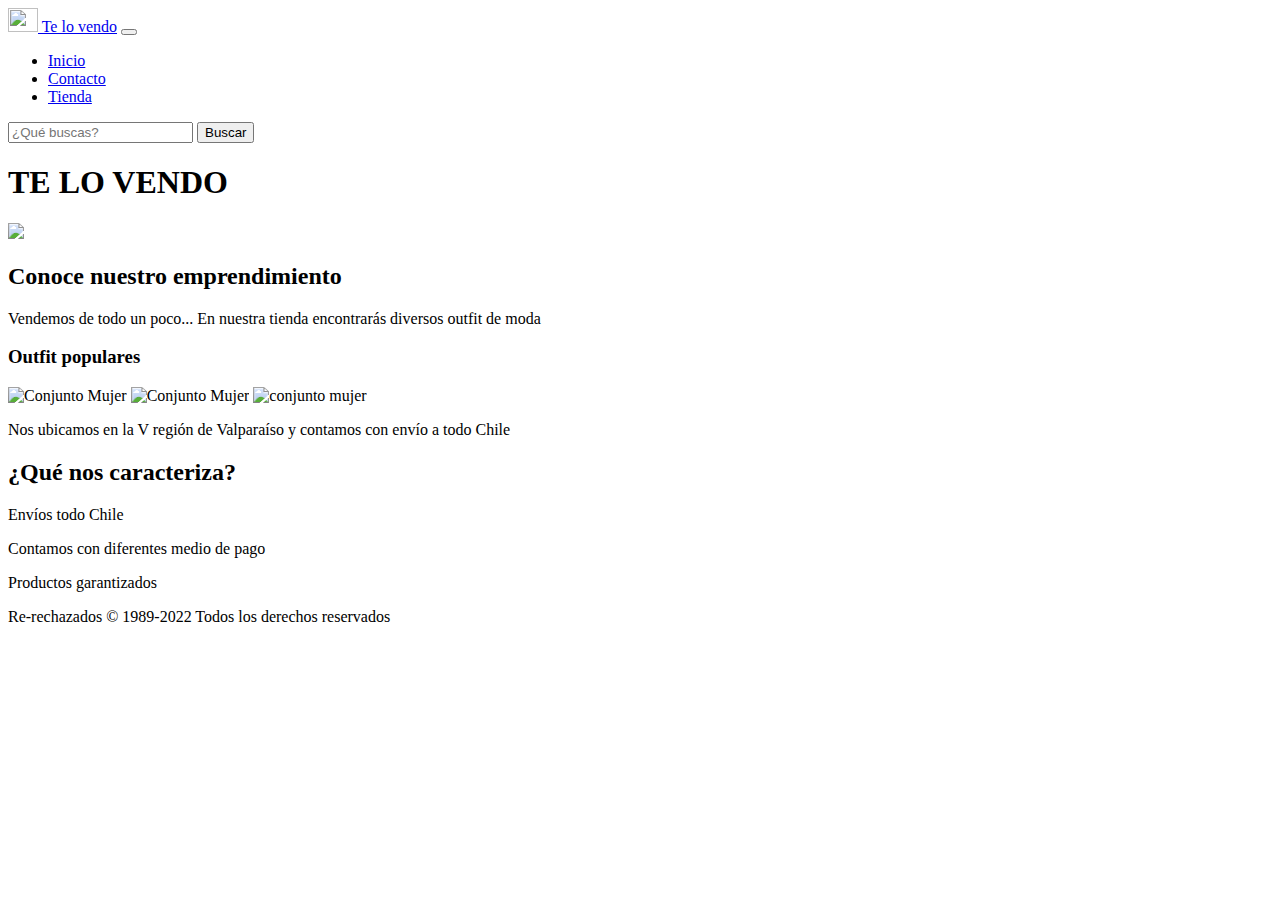
==== index.html @ 3500c2eb "Modify index" ====
<!DOCTYPE html>
<html lang="es">
<head>
    <meta charset="UTF-8">
    <meta http-equiv="X-UA-Compatible" content="IE=edge">
    <meta name="viewport" content="width=device-width, initial-scale=1.0">
    <title>Te lo Vendo</title>
    <link rel="stylesheet" href="estilo.css"/>
    <link
        rel="stylesheet"
        href="https://stackpath.bootstrapcdn.com/bootstrap/4.5.0/css/bootstrap.min.css"
        integrity="sha384-9aIt2nRpC12Uk9gS9baDl411NQApFmC26EwAOH8WgZl5MYYxFfc+NcPb1dKGj7Sk"
        crossorigin="anonymous"
    >
    <!--script externo-->
    <script defer src="/funciones.js" type="text/javascript"></script>

</head>
<body>

    <nav class="navbar navbar-expand-lg navbar-dark bg-dark">
        <div class="container-fluid">
          <a class="navbar-brand" href="#"><img src="/img/las-compras-en-linea.png" alt="" width="30" height="24">
            Te lo vendo</a>
          <button class="navbar-toggler" type="button" data-bs-toggle="collapse" data-bs-target="#navbarSupportedContent" aria-controls="navbarSupportedContent" aria-expanded="false" aria-label="Toggle navigation">
            <span class="navbar-toggler-icon"></span>
          </button>
          <div class="collapse navbar-collapse" id="navbarSupportedContent">
            <ul class="navbar-nav me-auto mb-2 mb-lg-0">
              <li class="nav-item">
                <a class="nav-link active" aria-current="page" href="/index.html">Inicio</a>
              </li>
              <li class="nav-item">
                <a class="nav-link" href="/contacto.html">Contacto</a>
              </li>
              <li class="nav-item">
                <a class="nav-link" href="/tienda.html">Tienda</a>
              </li>
            </ul>
            <form class="d-flex">
              <input class="form-control me-2" type="search" placeholder="¿Qué buscas?" aria-label="Search">
              <button class="btn btn-secondary" type="submit">Buscar</button>
            </form>
          </div>
        </div>
      </nav>

    <header>
        <h1>TE LO VENDO</h1>
    </header>

    <main>

      <div class="container">
        <div class="row align-items-start">
          <div class="col">
            <img class="imagen" src="https://img.freepik.com/vector-gratis/banner-elementos-handrawn-venta_125540-187.jpg?t=st=1651630497~exp=1651631097~hmac=c5f6ef963d437e8e24afa0f5d5f55679af20934d676ee8ff923150a08bd5f47f&w=1060" class="img-fluid" width="80%">
            <br>
            <h2>Conoce nuestro emprendimiento</h2>
                <p>Vendemos de todo un poco... 
                    En nuestra tienda encontrarás diversos outfit de moda
                </p>
          </div>
        </div>
        <div class="row align-items-start">
          <div class="col">
            <h3>Outfit populares</h3>
              <img class="imagen2" src="https://img.freepik.com/foto-gratis/conjunto-ropa-mujer-moda-camisa-jeans-bolso-look-moda-hipster-endecha-plana_169016-3209.jpg?w=996&t=st=1651628652~exp=1651629252~hmac=41513931e9137e671d99656c4c0fc4a410beda13034cbee768ae7e8b771cd5bd"  alt="Conjunto Mujer" width="300px" height="300px">
              <img class="imagen2" src="https://img.freepik.com/foto-gratis/estilo-calle-verano_72402-384.jpg?w=1060"  alt="Conjunto Mujer" width="300px" height="300px">
              <img class="imagen2" src="https://img.freepik.com/foto-gratis/conjunto-moda_1203-7559.jpg?w=740&t=st=1651628674~exp=1651629274~hmac=cfa42bcc8effb196c242f2ac96070f94f61ba19b3c53fbb199bc84f862e7f5e7"  alt="conjunto mujer" width="300px" height="300px">
            </div>
        </div>
      </div>
      <div class="row align-items-start">
        <div class="col">
          <p>Nos ubicamos en la V región de Valparaíso y contamos con envío a todo Chile</p>
    
          <h2>¿Qué nos caracteriza?</h2>
              <p>Envíos todo Chile</p>
              <p>Contamos con diferentes medio de pago</p>
              <p>Productos garantizados</p>
          </div>
      </div>
    </div>
                
    </main>

    <script
        src="https://code.jquery.com/jquery-3.5.1.slim.min.js"
        integrity="sha384-DfXdz2htPH0lsSSs5nCTpuj/zy4C+OGpamoFVy38MVBnE+IbbVYUew+OrCXaRkfj"
        crossorigin="anonymous">
    </script>
    <script
        src="https://cdn.jsdelivr.net/npm/popper.js@1.16.0/dist/umd/popper.min.js"
        integrity="sha384-Q6E9RHvbIyZFJoft+2mJbHaEWldlvI9IOYy5n3zV9zzTtmI3UksdQRVvoxMfooAo"
        crossorigin="anonymous">
    </script>
    <script
        src="https://stackpath.bootstrapcdn.com/bootstrap/4.5.0/js/bootstrap.min.js"
        integrity="sha384-OgVRvuATP1z7JjHLkuOU7Xw704+h835Lr+6QL9UvYjZE3Ipu6Tp75j7Bh/kR0JKI"
        crossorigin="anonymous">
    </script>
    
</body>
<footer>
  <p>Re-rechazados © 1989-2022 Todos los derechos reservados</p>
</footer>
</html>
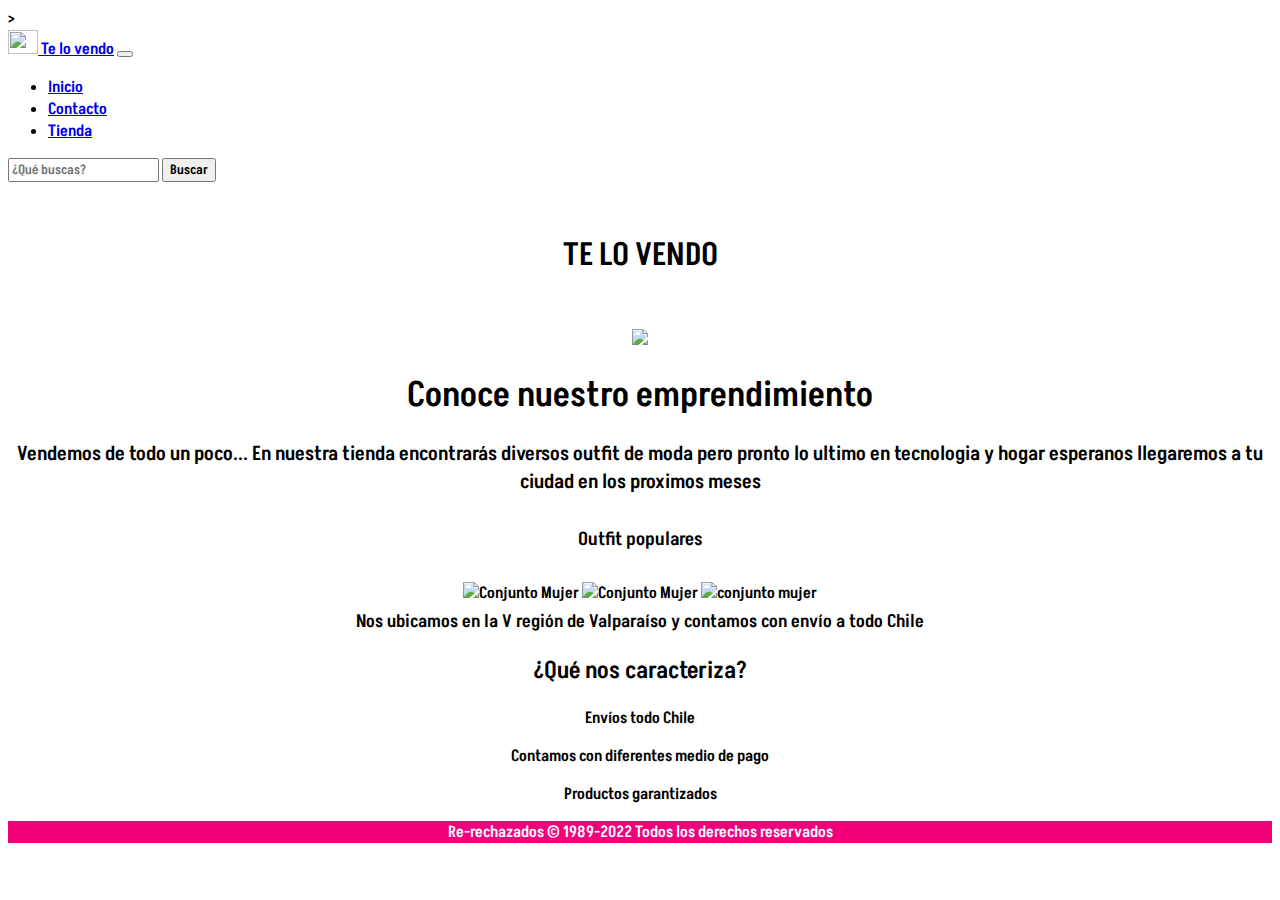
==== commit ac7e132d: "Merge branch 'main' into main" ====
--- a/index.html
+++ b/index.html
@@ -5,12 +5,14 @@
     <meta http-equiv="X-UA-Compatible" content="IE=edge">
     <meta name="viewport" content="width=device-width, initial-scale=1.0">
     <title>Te lo Vendo</title>
+    <!-- linkeo de la fuente google fonts-->
+    <link rel="preconnect" href="https://fonts.googleapis.com">
+    <link rel="preconnect" href="https://fonts.gstatic.com" crossorigin>
+    <link href="https://fonts.googleapis.com/css2?family=Akshar:wght@300&display=swap" rel="stylesheet">
     <link rel="stylesheet" href="estilo.css"/>
-    <link
-        rel="stylesheet"
-        href="https://stackpath.bootstrapcdn.com/bootstrap/4.5.0/css/bootstrap.min.css"
+    <link rel="stylesheet" href="https://stackpath.bootstrapcdn.com/bootstrap/4.5.0/css/bootstrap.min.css"
         integrity="sha384-9aIt2nRpC12Uk9gS9baDl411NQApFmC26EwAOH8WgZl5MYYxFfc+NcPb1dKGj7Sk"
-        crossorigin="anonymous"
+        crossorigin="anonymous">
     >
     <!--script externo-->
     <script defer src="/funciones.js" type="text/javascript"></script>
@@ -46,7 +48,7 @@
       </nav>
 
     <header>
-        <h1>TE LO VENDO</h1>
+        <h1 class="head-h1">TE LO VENDO</h1>
     </header>
 
     <main>
@@ -56,15 +58,19 @@
           <div class="col">
             <img class="imagen" src="https://img.freepik.com/vector-gratis/banner-elementos-handrawn-venta_125540-187.jpg?t=st=1651630497~exp=1651631097~hmac=c5f6ef963d437e8e24afa0f5d5f55679af20934d676ee8ff923150a08bd5f47f&w=1060" class="img-fluid" width="80%">
             <br>
-            <h2>Conoce nuestro emprendimiento</h2>
+            <div class="parrafos">
+              <h2 >Conoce nuestro emprendimiento</h2>
                 <p>Vendemos de todo un poco... 
-                    En nuestra tienda encontrarás diversos outfit de moda
+                  En nuestra tienda encontrarás diversos outfit de moda 
+                  pero pronto lo ultimo en tecnologia y hogar esperanos
+                  llegaremos a tu ciudad en los proximos meses 
                 </p>
+          </div>
           </div>
         </div>
         <div class="row align-items-start">
           <div class="col">
-            <h3>Outfit populares</h3>
+            <h3 class="outfits">Outfit populares</h3>
               <img class="imagen2" src="https://img.freepik.com/foto-gratis/conjunto-ropa-mujer-moda-camisa-jeans-bolso-look-moda-hipster-endecha-plana_169016-3209.jpg?w=996&t=st=1651628652~exp=1651629252~hmac=41513931e9137e671d99656c4c0fc4a410beda13034cbee768ae7e8b771cd5bd"  alt="Conjunto Mujer" width="300px" height="300px">
               <img class="imagen2" src="https://img.freepik.com/foto-gratis/estilo-calle-verano_72402-384.jpg?w=1060"  alt="Conjunto Mujer" width="300px" height="300px">
               <img class="imagen2" src="https://img.freepik.com/foto-gratis/conjunto-moda_1203-7559.jpg?w=740&t=st=1651628674~exp=1651629274~hmac=cfa42bcc8effb196c242f2ac96070f94f61ba19b3c53fbb199bc84f862e7f5e7"  alt="conjunto mujer" width="300px" height="300px">
@@ -72,8 +78,8 @@
         </div>
       </div>
       <div class="row align-items-start">
-        <div class="col">
-          <p>Nos ubicamos en la V región de Valparaíso y contamos con envío a todo Chile</p>
+        <div class="col col_final">
+          <p class="p_1">Nos ubicamos en la V región de Valparaíso y contamos con envío a todo Chile</p>
     
           <h2>¿Qué nos caracteriza?</h2>
               <p>Envíos todo Chile</p>
--- a/estilo.css
+++ b/estilo.css
@@ -0,0 +1,84 @@
+*{
+  font-family: 'Akshar', sans-serif;
+  font-weight: 530;
+}
+.header {
+  color: #36A0FF;
+  font-size: 30px;
+  padding: 10px;
+}
+
+.head-h1{
+  padding-block: 30px;
+}
+
+.container{
+  text-align: center;
+}
+.parrafos > h2{
+  margin-top: 20px;
+  margin-bottom: 20px;
+  font-size: 35px;
+
+}
+.parrafos > p{
+  font-size: 20px;
+  margin-bottom: 30px;
+}
+
+.outfits{
+  margin-bottom: 30px;
+}
+
+.col_final > .p_1{
+  margin-top: 5px;
+  font-size: 18px;
+
+}
+
+.contactanos {
+  text-align: center;
+}
+
+footer{
+  text-align: right;
+  background-color: #f10079;
+  color: aliceblue;
+}
+h1{
+  text-align: center;
+}
+
+h2{
+  text-align: center;
+}
+h3{
+  text-align: center;
+}
+p{
+  text-align: center;
+}
+
+
+aside{
+  text-align: center;
+}
+    
+    .imagen2{
+      width:300px;
+      height:300px;
+    }
+
+  
+
+   @media only screen and (max-width: 720px) {
+   .imagen{
+     width: 100%;
+   }
+  }
+.col-md-12{
+  display: flex;
+  align-items: center;
+  justify-content: center;
+  text-align: center;
+}